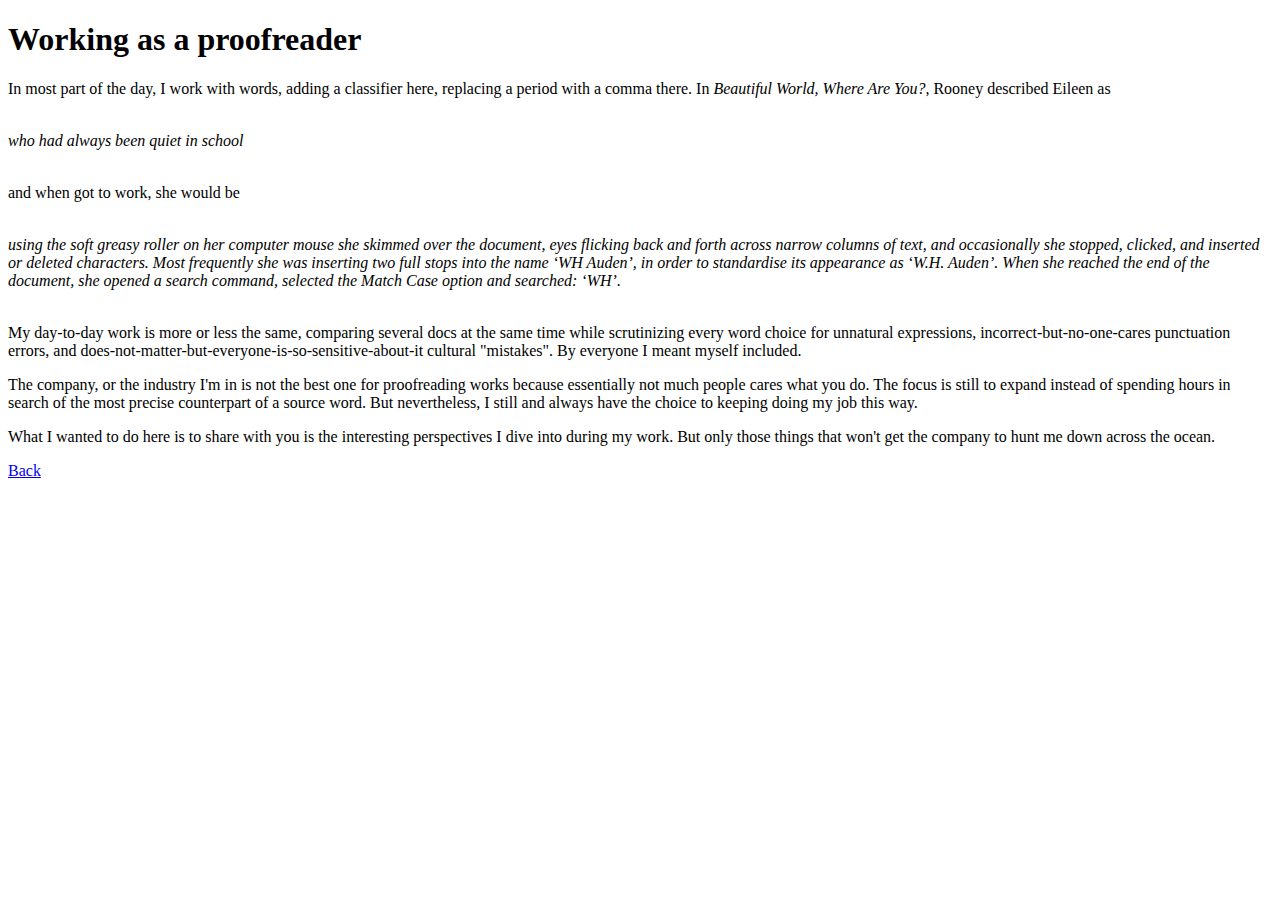
==== subpages/day_to_day/work/work.html @ 6a47d3a4 "Finish some of the Work page" ====
<!DOCTYPE html>
<html lang="en">
    <head>
        <meta charset="utf-8">
        <title>Work with words</title>
    </head>
    <body>
        <h1>Working as a proofreader</h1>
        <p>In most part of the day, I work with words, adding a classifier here, replacing a period with a comma there. In <em>Beautiful World, Where Are You?</em>, Rooney described Eileen as <br>
            <br></p>
            <p><em>who had always been quiet in school</em><br>
            <br></p>
            <p>and when got to work, she would be<br>
            <br></p>
            <p><em>using the soft greasy roller on her computer mouse she skimmed over the document, eyes flicking back and forth across narrow columns of text, and occasionally she stopped, clicked, and inserted or deleted characters. Most frequently she was inserting two full stops into the name ‘WH Auden’, in order to standardise its appearance as ‘W.H. Auden’. When she reached the end of the document, she opened a search command, selected the Match Case option and searched: ‘WH’.</em><br>
            <br></p>
            <p>My day-to-day work is more or less the same, comparing several docs at the same time while scrutinizing every word choice for unnatural expressions, incorrect-but-no-one-cares punctuation errors, and does-not-matter-but-everyone-is-so-sensitive-about-it cultural "mistakes". By everyone I meant myself included.</p>
            <p>The company, or the industry I'm in is not the best one for proofreading works because essentially not much people cares what you do. The focus is still to expand instead of spending hours in search of the most precise counterpart of a source word. But nevertheless, I still and always have the choice to keeping doing my job this way.</p>
            <p>What I wanted to do here is to share with you is the interesting perspectives I dive into during my work. But only those things that won't get the company to hunt me down across the ocean.</p>
    </body>
    <p><a href="../../../index.html">Back</a></p>
</html>
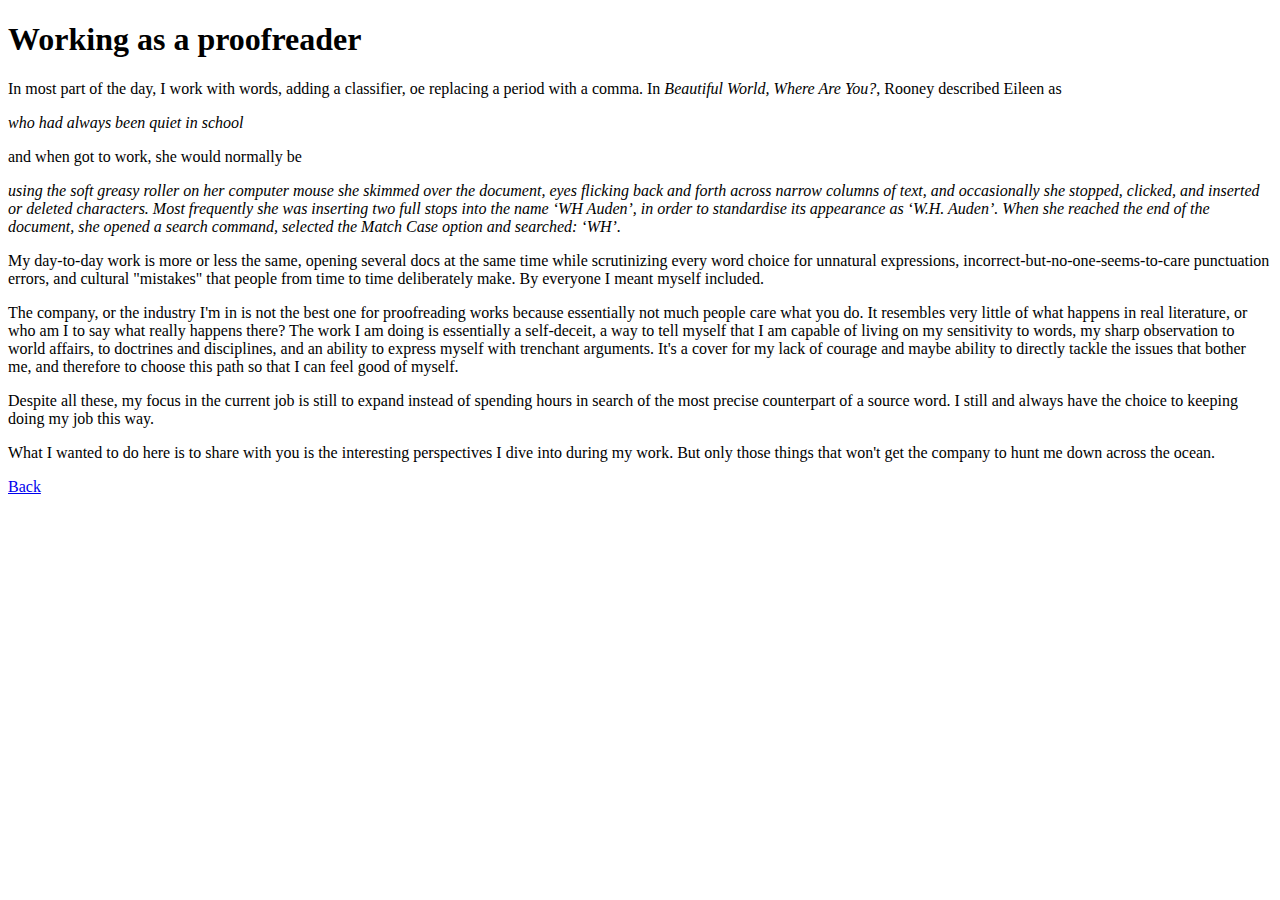
==== commit d1945afa: "Replace html styling with CSS styling" ====
--- a/subpages/day_to_day/work/work.html
+++ b/subpages/day_to_day/work/work.html
@@ -3,20 +3,27 @@
     <head>
         <meta charset="utf-8">
         <title>Work with words</title>
+         <link rel="stylesheet" href="styles.css">
     </head>
     <body>
         <h1>Working as a proofreader</h1>
-        <p>In most part of the day, I work with words, adding a classifier here, replacing a period with a comma there. In <em>Beautiful World, Where Are You?</em>, Rooney described Eileen as <br>
-            <br></p>
-            <p><em>who had always been quiet in school</em><br>
-            <br></p>
-            <p>and when got to work, she would be<br>
-            <br></p>
-            <p><em>using the soft greasy roller on her computer mouse she skimmed over the document, eyes flicking back and forth across narrow columns of text, and occasionally she stopped, clicked, and inserted or deleted characters. Most frequently she was inserting two full stops into the name ‘WH Auden’, in order to standardise its appearance as ‘W.H. Auden’. When she reached the end of the document, she opened a search command, selected the Match Case option and searched: ‘WH’.</em><br>
-            <br></p>
-            <p>My day-to-day work is more or less the same, comparing several docs at the same time while scrutinizing every word choice for unnatural expressions, incorrect-but-no-one-cares punctuation errors, and does-not-matter-but-everyone-is-so-sensitive-about-it cultural "mistakes". By everyone I meant myself included.</p>
-            <p>The company, or the industry I'm in is not the best one for proofreading works because essentially not much people cares what you do. The focus is still to expand instead of spending hours in search of the most precise counterpart of a source word. But nevertheless, I still and always have the choice to keeping doing my job this way.</p>
+        <div class="h1-body">
+            <p>In most part of the day, I work with words, adding a classifier, oe replacing a period with a comma. In <em>Beautiful World, Where Are You?</em>, Rooney described Eileen as</p>
+
+            <div class="quote"><em>who had always been quiet in school</em></div>
+
+            <p>and when got to work, she would normally be</p>
+
+            <div class="quote"><em>using the soft greasy roller on her computer mouse she skimmed over the document, eyes flicking back and forth across narrow columns of text, and occasionally she stopped, clicked, and inserted or deleted characters. Most frequently she was inserting two full stops into the name ‘WH Auden’, in order to standardise its appearance as ‘W.H. Auden’. When she reached the end of the document, she opened a search command, selected the Match Case option and searched: ‘WH’.</em></div>
+
+            <p>My day-to-day work is more or less the same, opening several docs at the same time while scrutinizing every word choice for unnatural expressions, incorrect-but-no-one-seems-to-care punctuation errors, and cultural "mistakes" that people from time to time deliberately make. By everyone I meant myself included.</p>
+
+            <p>The company, or the industry I'm in is not the best one for proofreading works because essentially not much people care what you do. It resembles very little of what happens in real literature, or who am I to say what really happens there? The work I am doing is essentially a self-deceit, a way to tell myself that I am capable of living on my sensitivity to words, my sharp observation to world affairs, to doctrines and disciplines, and an ability to express myself with trenchant arguments. It's a cover for my lack of courage and maybe ability to directly tackle the issues that bother me, and therefore to choose this path so that I can feel good of myself.</p>
+                
+            <p>Despite all these, my focus in the current job is still to expand instead of spending hours in search of the most precise counterpart of a source word. I still and always have the choice to keeping doing my job this way.</p>
+
             <p>What I wanted to do here is to share with you is the interesting perspectives I dive into during my work. But only those things that won't get the company to hunt me down across the ocean.</p>
+        </div>
     </body>
     <p><a href="../../../index.html">Back</a></p>
 </html>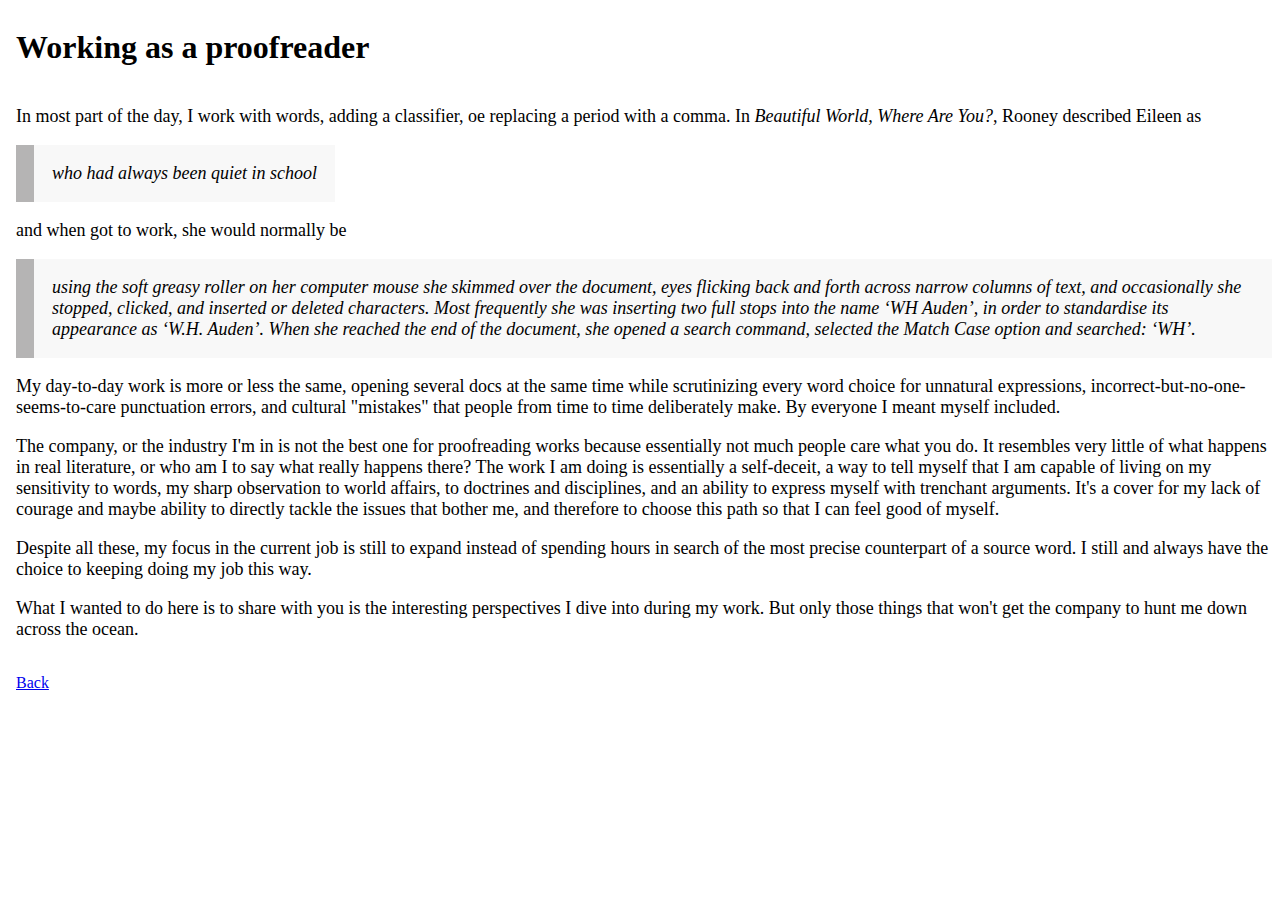
==== commit 7ec8cc15: "Use the latest flexbox config (display:flex)" ====
--- a/subpages/day_to_day/work/work.html
+++ b/subpages/day_to_day/work/work.html
@@ -6,7 +6,7 @@
          <link rel="stylesheet" href="styles.css">
     </head>
     <body>
-        <h1>Working as a proofreader</h1>
+        <div class="h1-title"><h1>Working as a proofreader</h1></div>
         <div class="h1-body">
             <p>In most part of the day, I work with words, adding a classifier, oe replacing a period with a comma. In <em>Beautiful World, Where Are You?</em>, Rooney described Eileen as</p>
 
--- a/subpages/day_to_day/work/styles.css
+++ b/subpages/day_to_day/work/styles.css
@@ -0,0 +1,16 @@
+body{
+    margin-left: 1em;
+    display: flex;
+    flex-direction: column;
+}
+
+.h1-body {
+    font-size: large;
+}
+.quote {
+    padding: 1em;
+    background-color: #f8f8f8;
+    border-left: 1em solid rgb(181, 180, 180);
+    display: inline-flex;
+    
+}